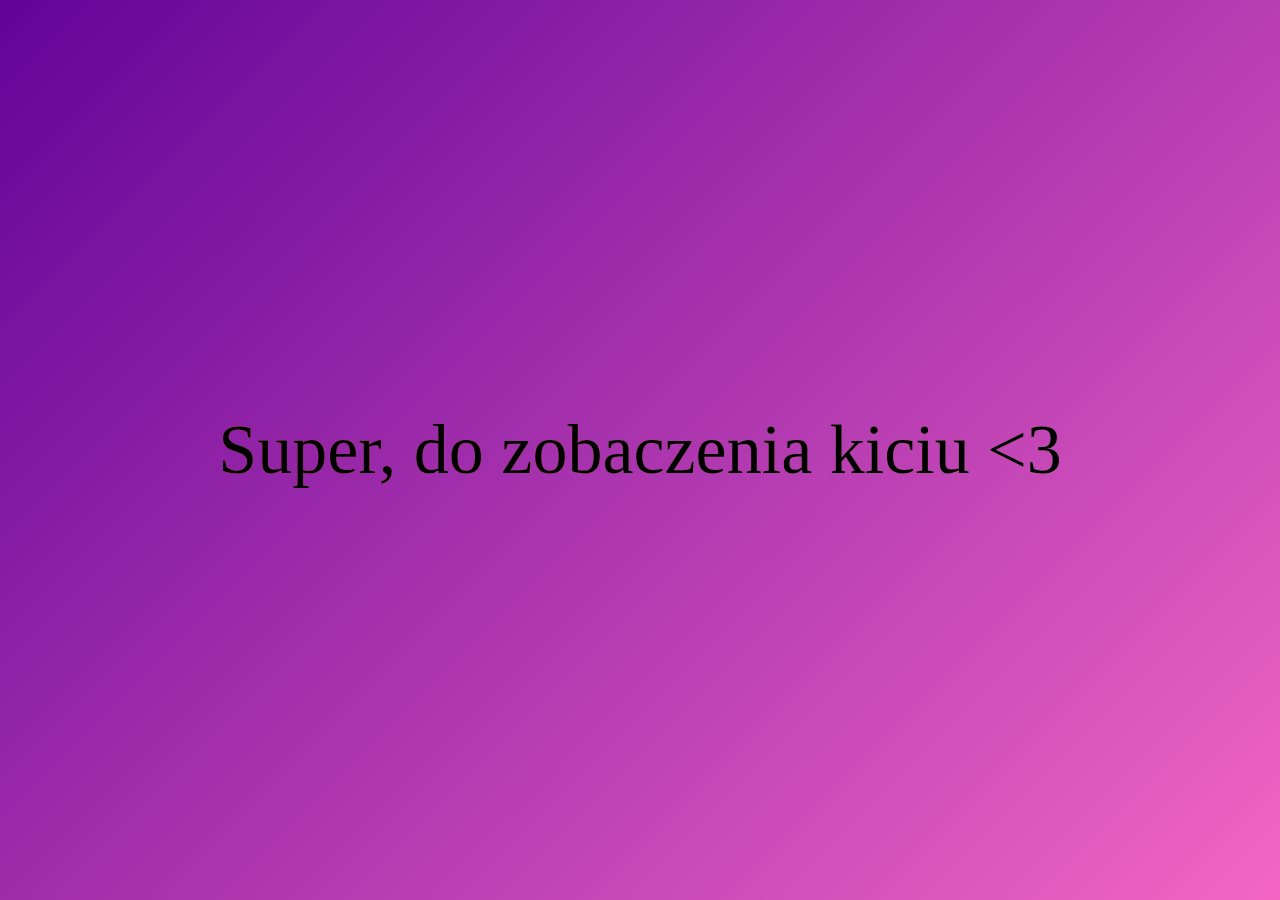
==== sites/koncowka.html @ 544bbd4f "Add files via upload" ====
<!DOCTYPE html>
<html lang="pl-PL">
    <head>
        <meta charset="utf-8">
        <meta http-equiv="X-UA-Compatible" content="IE=edge">
        <title></title>
        <meta name="viewport" content="width=device-width, initial-scale=1">
        <link rel="stylesheet" href="../css/style_main.css">
        <script src="https://code.jquery.com/jquery-3.6.0.min.js"></script>
    </head>
    <body>
        <main class="main_koniec">
            Super, do zobaczenia kiciu <3
            
            
        </main>
    <script src="../scripts/script.js"></script>
    </body>
</html>
---- css/style_main.css ----
@import url('https://fonts.googleapis.com/css2?family=Edu+AU+VIC+WA+NT+Pre:wght@400..700&display=swap');

* {
    margin: 0;
    padding: 0;
    box-sizing: border-box;
    font-family: Trattatello, cursive;
}

body {
    background: linear-gradient(135deg, #620399, #f366c4);
    height: 100vh;
    display: flex;
    justify-content: center;
    align-items: center;
}

.main {
    text-align: center;
    display: flex;
    flex-direction: column;
    align-items: center;
    gap: 20px;
}

.title {
    font-size: 3rem;
    color: #ff69b4;
    text-shadow: 2px 2px 5px rgba(0, 0, 0, 0.1);
    margin-bottom: 20px;
}

.content {
    display: flex;
    flex-direction: column;
    align-items: center;
    gap: 20px;
}

#catsweating {
    width: 200px;
    height: auto;
    border-radius: 15px;
    box-shadow: 0 5px 15px rgba(0, 0, 0, 0.2);
    transition: transform 0.3s ease, box-shadow 0.3s ease;
}

.cat-image:hover {
    transform: scale(1.1);
    box-shadow: 0 10px 25px rgba(0, 0, 0, 0.3);
}

.button_pierwszy {
    padding: 10px 20px;
    font-size: 1.2rem;
    color: #ff69b4;
    background-color: rgba(255, 255, 255, 0.8);
    border: 2px solid #ff69b4;
    border-radius: 25px;
    cursor: pointer;
    transition: background-color 0.3s ease, transform 0.2s ease;
}

.button_pierwszy:hover {
    background-color: #ffe4f7;
    transform: scale(1.1);
}

.button_pierwszy:active {
    background-color: #ffaad4;
}

.hidden {
    display: none;
}

.visible {
    display: block;
}

#catflower{
    position: absolute;
    bottom: 0;
    right: 0;
}
#catflower1{
    position: absolute;
    bottom: 0;
    left: 0;
}




.photo_gallery{
    display: flex;
    text-align: center;
    gap: 50px;
    flex-wrap: wrap;
    width: 1200px;
    justify-content: center;
    margin-top: 100px;
}

.photo_gallery #rozciagnij{
    width: 240px;
    height: 210px;
    object-fit: cover;
}

.maczek, .spacer, .kino, .kregle, .zegar{
    padding: 15px;
    border: 2px solid rgb(255, 255, 255);
}

.main_jedzenie{
    width: 100%;
    height: 100vh;
    display: flex;
    justify-content: center;
    align-items: center;
    flex-direction: column;
}
.main_jedzenie h1{
    text-align: c
}

.main_koniec{
    display: flex;
    font-size: 70px;
    justify-content: center;
    align-items: center;
    height: 100vh;
    background: linear-gradient(90deg, #ff6347, #20b2aa);
    background-size: 200% 100%;
    background-clip: text;
    text-fill-color: transparent;
    animation: waveColor 4s infinite; 
}

.main_kalendarz{
    display: flex;
    justify-content: center;
    flex-direction: column;
    margin-right: auto;
    margin-left: auto;
    margin-top: -10%;
    width: 40%;
    text-align: center;
    
}

.main_kalendarz input{
    width: 30%;
    margin-right: auto;
    margin-left: auto;
}

.main_kalendarz button{
    width: 40%;
    margin-right: auto;
    margin-left: auto;
}

.main_kalendarz h1{
    margin-top: 200px;
    margin-bottom: 50px;
}


.data, #confirmDate{
    border-radius: 8px;
    border: 1px solid pink;
    padding: 5px;
}

#confirmDate{
    background: rgba(255, 255, 255, 0.623);
}



@keyframes waveColor {
    0% {
      color: rgb(186, 134, 255);
      background-position: 100% 0;
    }
    50% {
      color: #ff6464; /* Kolor w połowie animacji, np. pomarańczowy */
      background-position: 0 0;
    }
    100% {
      color: #ff94ed; /* Końcowy kolor, np. morski */
      background-position: 100% 0;
    }
  }
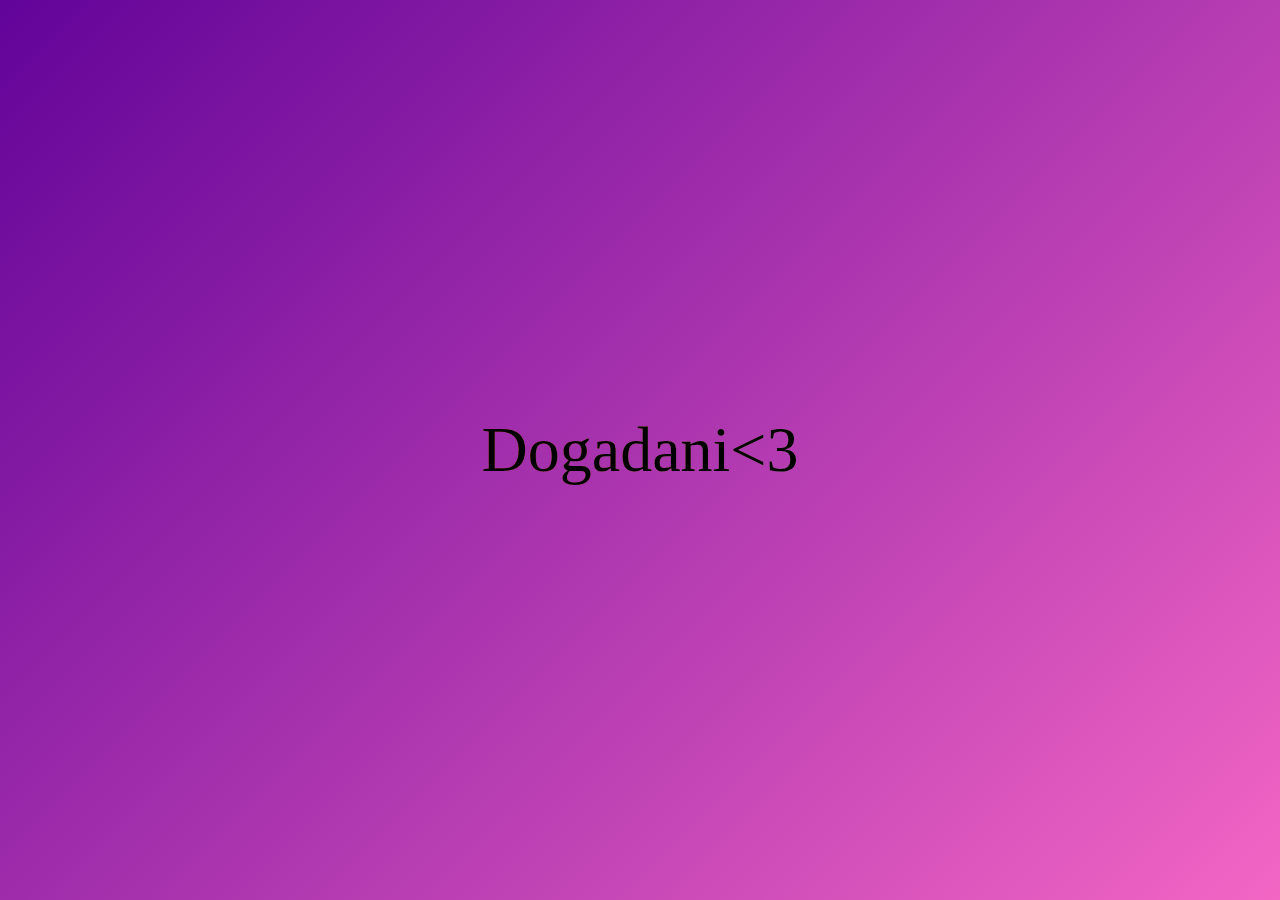
==== commit ba89502b: "Add files via upload" ====
--- a/sites/koncowka.html
+++ b/sites/koncowka.html
@@ -10,7 +10,7 @@
     </head>
     <body>
         <main class="main_koniec">
-            Super, do zobaczenia kiciu <3
+            <p>Dogadani<3</p>
             
             
         </main>
--- a/css/style_main.css
+++ b/css/style_main.css
@@ -1,12 +1,12 @@
-@import url('https://fonts.googleapis.com/css2?family=Edu+AU+VIC+WA+NT+Pre:wght@400..700&display=swap');
 
 * {
     margin: 0;
     padding: 0;
     box-sizing: border-box;
-    font-family: Trattatello, cursive;
-}
-
+    font-family: 'Edu AU VIC WA NT Pre', cursive;
+}
+
+/* Tło dla body */
 body {
     background: linear-gradient(135deg, #620399, #f366c4);
     height: 100vh;
@@ -15,43 +15,26 @@
     align-items: center;
 }
 
+/* Główna sekcja */
 .main {
     text-align: center;
     display: flex;
     flex-direction: column;
     align-items: center;
-    gap: 20px;
-}
-
+    gap: 1rem;
+}
+
+/* Tytuł */
 .title {
     font-size: 3rem;
     color: #ff69b4;
     text-shadow: 2px 2px 5px rgba(0, 0, 0, 0.1);
-    margin-bottom: 20px;
-}
-
-.content {
-    display: flex;
-    flex-direction: column;
-    align-items: center;
-    gap: 20px;
-}
-
-#catsweating {
-    width: 200px;
-    height: auto;
-    border-radius: 15px;
-    box-shadow: 0 5px 15px rgba(0, 0, 0, 0.2);
-    transition: transform 0.3s ease, box-shadow 0.3s ease;
-}
-
-.cat-image:hover {
-    transform: scale(1.1);
-    box-shadow: 0 10px 25px rgba(0, 0, 0, 0.3);
-}
-
+    margin-bottom: 1rem;
+}
+
+/* Układ dla przycisku */
 .button_pierwszy {
-    padding: 10px 20px;
+    padding: 0.6rem 1.2rem;
     font-size: 1.2rem;
     color: #ff69b4;
     background-color: rgba(255, 255, 255, 0.8);
@@ -70,6 +53,21 @@
     background-color: #ffaad4;
 }
 
+/* Przycisk na zdjęciu */
+#catsweating {
+    width: 200px;
+    height: auto;
+    border-radius: 15px;
+    box-shadow: 0 5px 15px rgba(0, 0, 0, 0.2);
+    transition: transform 0.3s ease, box-shadow 0.3s ease;
+}
+
+.cat-image:hover {
+    transform: scale(1.1);
+    box-shadow: 0 10px 25px rgba(0, 0, 0, 0.3);
+}
+
+/* Ukrywanie i pokazywanie elementów */
 .hidden {
     display: none;
 }
@@ -78,56 +76,58 @@
     display: block;
 }
 
-#catflower{
+/* Pozycjonowanie obrazków */
+#catflower, #catflower1 {
     position: absolute;
     bottom: 0;
+}
+
+#catflower {
     right: 0;
-}
-#catflower1{
-    position: absolute;
-    bottom: 0;
+    height: 50%;
+}
+
+#catflower1 {
     left: 0;
-}
-
-
-
-
-.photo_gallery{
+    height: 50%;
+}
+
+/* Galeria zdjęć */
+.photo_gallery {
     display: flex;
     text-align: center;
-    gap: 50px;
+    gap: 1.5rem;
     flex-wrap: wrap;
-    width: 1200px;
-    justify-content: center;
-    margin-top: 100px;
-}
-
-.photo_gallery #rozciagnij{
+    justify-content: center;
+    margin-top: 2rem;
+}
+
+.photo_gallery #rozciagnij {
     width: 240px;
     height: 210px;
     object-fit: cover;
 }
 
-.maczek, .spacer, .kino, .kregle, .zegar{
-    padding: 15px;
+.maczek, .spacer, .kino, .kregle, .zegar, .propozycja{
+    padding: 1rem;
     border: 2px solid rgb(255, 255, 255);
 }
 
-.main_jedzenie{
+/* Główna strona wyboru jedzenia */
+.main_jedzenie {
+    margin-top: 100%;
     width: 100%;
-    height: 100vh;
+    height: 100%;
     display: flex;
     justify-content: center;
     align-items: center;
     flex-direction: column;
 }
-.main_jedzenie h1{
-    text-align: c
-}
-
-.main_koniec{
-    display: flex;
-    font-size: 70px;
+
+/* Strona końcowa */
+.main_koniec {
+    display: flex;
+    font-size: 4rem;
     justify-content: center;
     align-items: center;
     height: 100vh;
@@ -135,63 +135,108 @@
     background-size: 200% 100%;
     background-clip: text;
     text-fill-color: transparent;
-    animation: waveColor 4s infinite; 
-}
-
-.main_kalendarz{
+    animation: waveColor 4s infinite;
+}
+
+/* Kalendarz */
+.main_kalendarz {
     display: flex;
     justify-content: center;
     flex-direction: column;
+    margin: 5rem auto;
+    width: 40%;
+    text-align: center;
+}
+
+.main_kalendarz input {
+    width: 80%;
     margin-right: auto;
     margin-left: auto;
-    margin-top: -10%;
-    width: 40%;
-    text-align: center;
-    
-}
-
-.main_kalendarz input{
-    width: 30%;
+}
+
+.main_kalendarz button {
+    width: 80%;
     margin-right: auto;
     margin-left: auto;
-}
-
-.main_kalendarz button{
-    width: 40%;
-    margin-right: auto;
-    margin-left: auto;
-}
-
-.main_kalendarz h1{
-    margin-top: 200px;
-    margin-bottom: 50px;
-}
-
-
-.data, #confirmDate{
+    padding: 0.5rem 1rem;
+}
+
+.main_kalendarz h1 {
+    margin-bottom: 1.5rem;
+}
+
+/* Formaty danych */
+.data, #confirmDate {
     border-radius: 8px;
     border: 1px solid pink;
-    padding: 5px;
-}
-
-#confirmDate{
+    padding: 0.5rem;
+}
+
+#confirmDate {
     background: rgba(255, 255, 255, 0.623);
 }
 
-
-
+/* Animacja kolorów */
 @keyframes waveColor {
     0% {
-      color: rgb(186, 134, 255);
-      background-position: 100% 0;
+        color: rgb(186, 134, 255);
+        background-position: 100% 0;
     }
     50% {
-      color: #ff6464; /* Kolor w połowie animacji, np. pomarańczowy */
-      background-position: 0 0;
+        color: #ff6464;
+        background-position: 0 0;
     }
     100% {
-      color: #ff94ed; /* Końcowy kolor, np. morski */
-      background-position: 100% 0;
-    }
-  }
-  +        color: #ff94ed;
+        background-position: 100% 0;
+    }
+}
+
+/* Media Queries dla mniejszych ekranów */
+@media (max-width: 768px) {
+    .main_kalendarz {
+        width: 60%;
+    }
+
+    .title {
+        font-size: 2.5rem;
+    }
+
+    .main {
+        gap: 1rem;
+    }
+
+    .photo_gallery {
+        gap: 1rem;
+        width: 100%;
+    }
+
+    .photo_gallery #rozciagnij {
+        width: 100%;
+    }
+
+    .main_jedzenie {
+        flex-direction: column;
+        gap: 1rem;
+    }
+}
+
+@media (max-width: 480px) {
+    .main_kalendarz {
+        width: 80%;
+        margin-top: 2rem;
+    }
+
+    .title {
+        font-size: 2rem;
+    }
+
+    .button_pierwszy {
+        padding: 0.4rem 1rem;
+        font-size: 1rem;
+    }
+
+    .main_koniec {
+        font-size: 3rem;
+    }
+}
